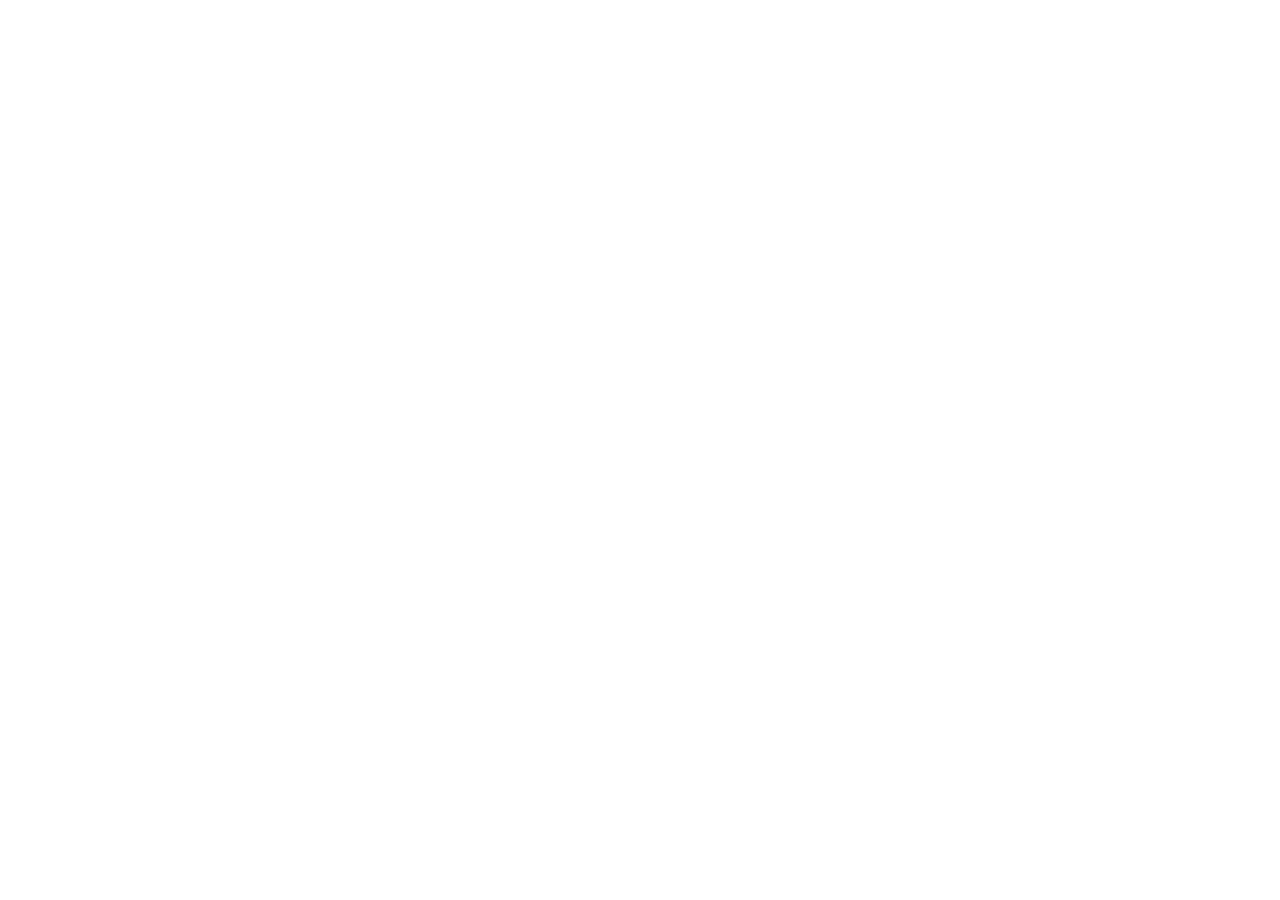
==== index.html @ 0ab4d67f "new" ====
<!DOCTYPE html>
<html lang="en">
<head>
    <meta charset="UTF-8">
    <meta name="viewport" content="width=device-width, initial-scale=1.0">
    <title>Photo Discovery</title>
    <link rel="stylesheet" href="style.css">
</head>

<body>

    

    <script src="script.js"></script> 
</body>
</html>
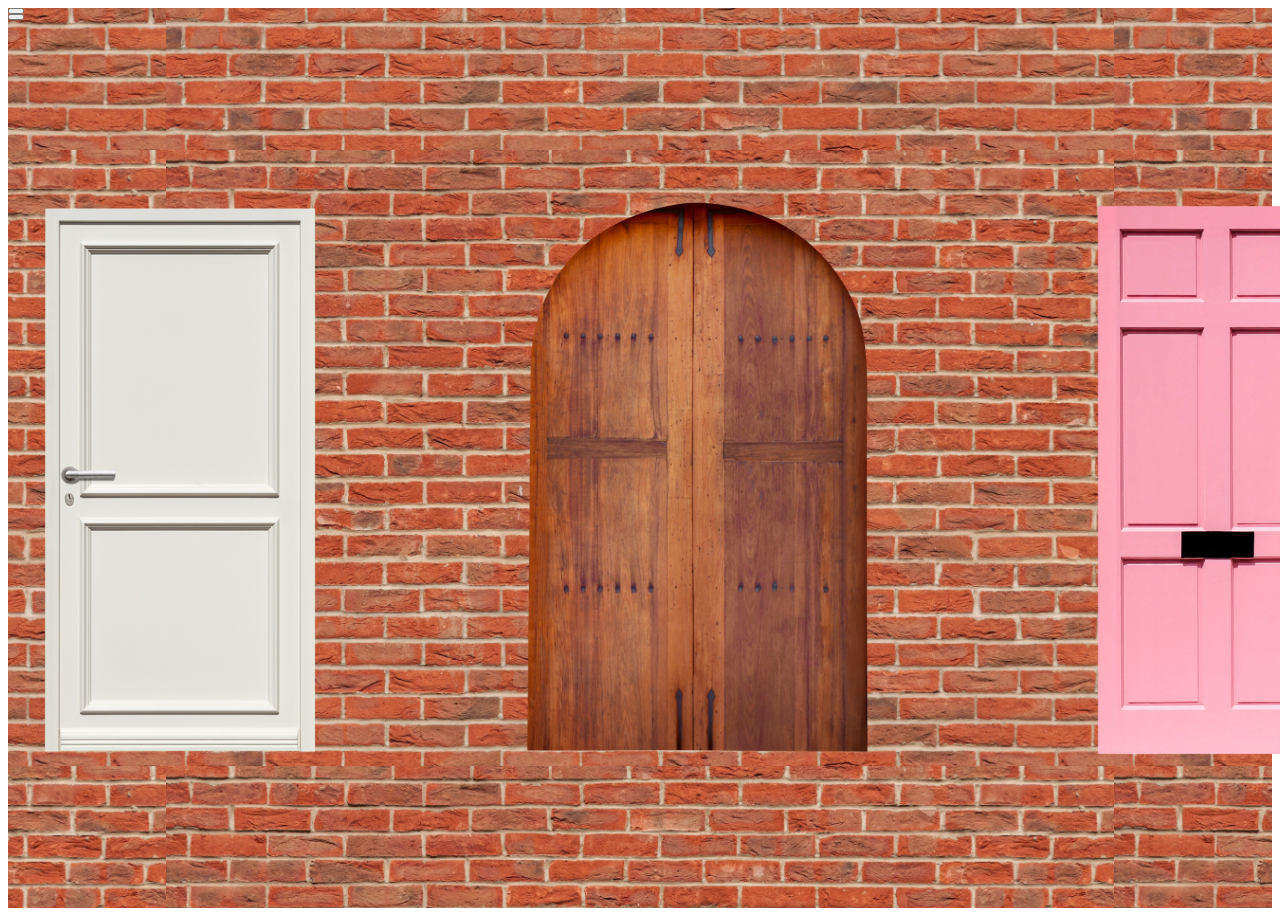
==== commit cf812422: "in class progress" ====
--- a/index.html
+++ b/index.html
@@ -8,8 +8,18 @@
 </head>
 
 <body>
+    <section id="first">
+        
+    <div id="doors">
+        <img id="door1" src="images/door1.png">
+        <img id="door2" src="images/door2.png">
+        <img id="door3" src="images/door3.png">
+    </div>
 
-    
+    <button id="in1">Go in</button>
+    <button id="back1">Go back</button>
+
+    </section>
 
     <script src="script.js"></script> 
 </body>
--- a/style.css
+++ b/style.css
@@ -0,0 +1,66 @@
+#first {
+    height: 100vh;
+    background-image: url("images/brick.jpg");
+    background-position: center;
+    background-size: 75%;
+}
+
+#doors {
+    display: inline-flex;
+    position: fixed;
+    left: -5%;
+    top: 20%;
+    height: 600px;
+    width: 400px;
+
+}
+
+#door1 {
+    padding-left: 75px;
+    padding-right: 75px;
+}
+
+#door2 {
+    padding-left: 75px;
+    padding-right: 75px;}
+
+#door3 {
+    padding-left: 75px;
+    padding-right: 75px;
+}
+
+#door1:hover {
+    transform: scale(1.2);
+    border: 5px solid white;
+}
+
+#door2:hover {
+    transform: scale(1.2);
+    border: 5px solid white;
+}
+
+#door3:hover {
+    transform: scale(1.2);
+    border: 5px solid white;
+}
+
+#in1 {
+    display: flex;
+    height: 0px;
+    width: 0px;
+    font-size: 0px;
+    font-family:'Franklin Gothic Medium', 'Arial Narrow', Arial, sans-serif;
+
+}
+
+#back1 {
+    display: flex;
+    height: 0px;
+    width: 0px;
+    font-size: 0px;
+    font-family:'Franklin Gothic Medium', 'Arial Narrow', Arial, sans-serif;
+
+}
+}
+
+
